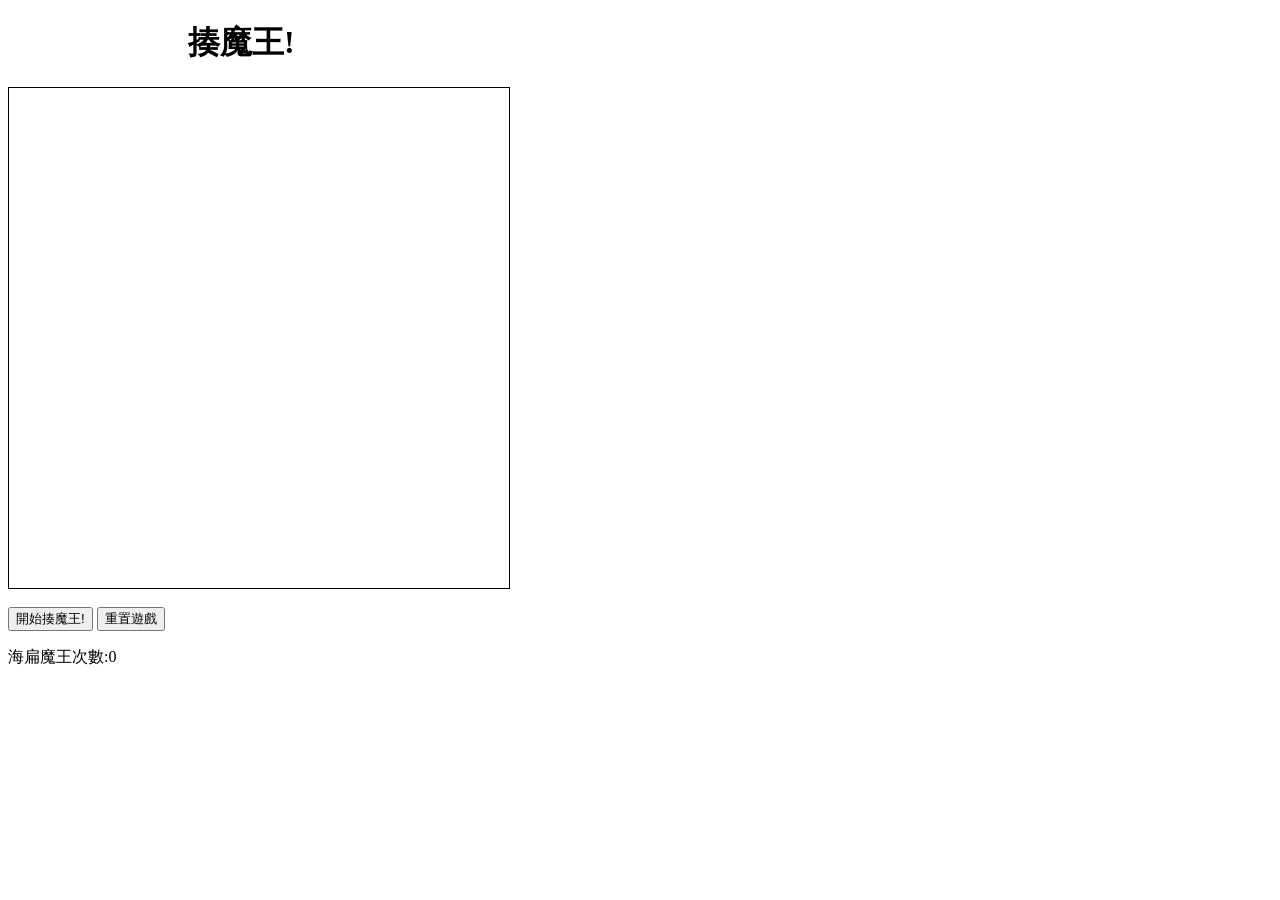
==== index.html @ cc7ab5a8 "edit all file name to index" ====
<!DOCTYPE html>
<html>
    <head>
        <meta charset="UTF-8">
        <title>揍魔王!</title>
        <link rel="stylesheet" href="./hit_maou.css">
    </head>

    <body>
        <h1 style="margin-left: 180px">揍魔王!</h1>
        <div id="container"></div><br>
        <button id="startButton">開始揍魔王!</button>
        <button id="resetButton">重置遊戲</button>
        <p id="score">海扁魔王次數:0</p>
        <script type="text/javascript" src="./hit_maou.js"></script>
    </body>
</html>
---- hit_maou.css ----
#container {
    position: relative;
    width: 500px;
    height: 500px;
    border: 1px solid #000;
}

.mole {
    position: absolute;
    width: 50px;
    height: 50px;
    background-image: url('./pic/mouse.png');
    background-size: cover;
    transition: opacity 0.5s;
}

.mole.hit {
    background-image: url('./pic/attack.png');
    opacity: 0;
    transition: opacity 0.5s;
}
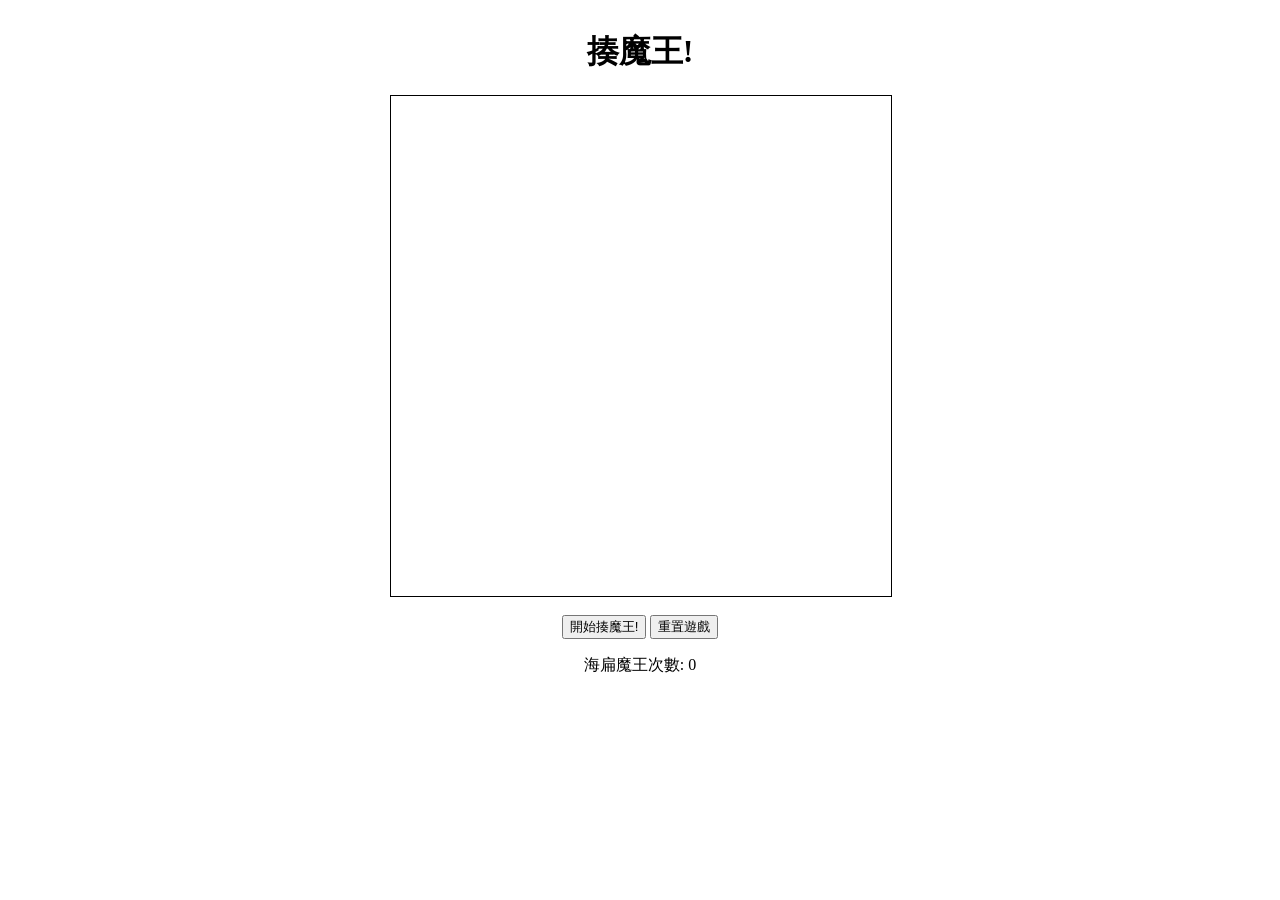
==== commit ad340de3: "update" ====
--- a/index.html
+++ b/index.html
@@ -3,15 +3,17 @@
     <head>
         <meta charset="UTF-8">
         <title>揍魔王!</title>
-        <link rel="stylesheet" href="./hit_maou.css">
+        <link rel="stylesheet" href="./index.css">
     </head>
 
     <body>
-        <h1 style="margin-left: 180px">揍魔王!</h1>
-        <div id="container"></div><br>
-        <button id="startButton">開始揍魔王!</button>
-        <button id="resetButton">重置遊戲</button>
-        <p id="score">海扁魔王次數:0</p>
-        <script type="text/javascript" src="./hit_maou.js"></script>
+        <div id="game">
+            <h1>揍魔王!</h1>
+            <div id="container"></div><br>
+            <button id="startButton">開始揍魔王!</button>
+            <button id="resetButton">重置遊戲</button>
+            <p id="score">海扁魔王次數: 0</p>
+        </div>
+        <script type="text/javascript" src="./index.js"></script>
     </body>
 </html>
--- a/index.css
+++ b/index.css
@@ -0,0 +1,31 @@
+body {
+    margin: 0;
+}
+
+#game {
+    width: 500px;
+    margin: 30px auto;
+    text-align: center;
+}
+
+#container {
+    position: relative;
+    width: 500px;
+    height: 500px;
+    border: 1px solid #000;
+}
+
+.mole {
+    position: absolute;
+    width: 55px;
+    height: 50px;
+    background-image: url('./pic/maou.png');
+    background-size: cover;
+    transition: opacity 0.5s;
+}
+
+.mole.hit {
+    background-image: url('./pic/attack.png');
+    opacity: 0;
+    transition: opacity 0.5s;
+}
